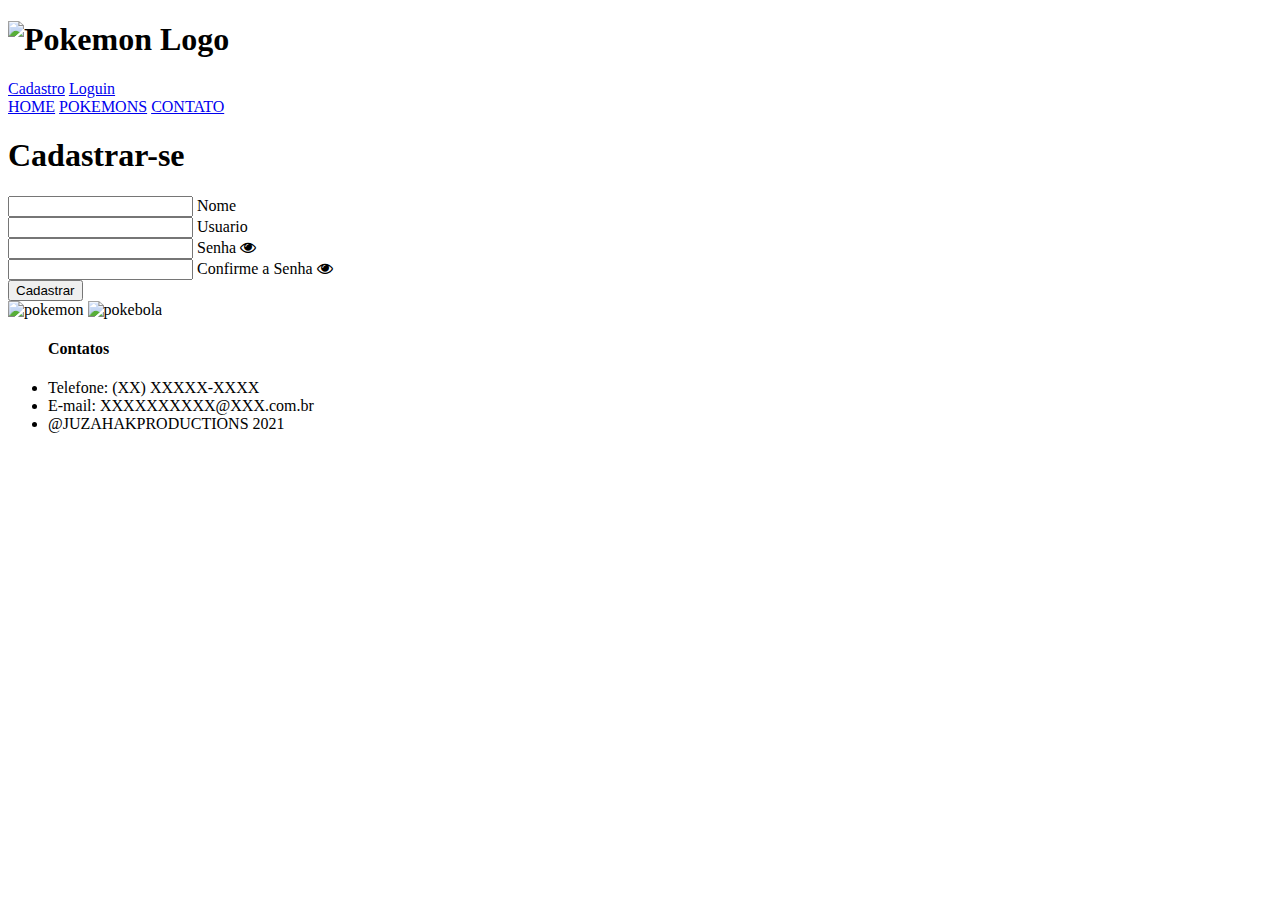
==== cadastro.html @ f2fad58f "refatoring cadastro.html" ====
<!DOCTYPE html>
<html>
    <head>
        <meta charset="utf-8">

        <title>Cadastro | PokePage</title>
        <link href="reset.css" rel="stylesheet">
        <link href="cadastro1.css" rel="stylesheet">
        <link rel="preconnect" href="https://fonts.googleapis.com">
        <link rel="preconnect" href="https://fonts.gstatic.com" crossorigin>
        <link href="https://fonts.googleapis.com/css2?family=Montserrat:wght@300;900&display=swap" rel="stylesheet">
        <link rel="stylesheet" href="https://stackpath.bootstrapcdn.com/font-awesome/4.7.0/css/font-awesome.min.css">

    </head>

    <header class="cabecalho">

        <div class="./Imagens/logoca">
        <h1><img src="./Imagens/Pokemon-logo.png" alt="Pokemon Logo" class="logoca"></h1>

        <nav class="posicao_links">

          <a href="cadastro1.html" class="logo_cadastro">Cadastro</a>
          <a href="login1.html" class="logo_loguin">Loguin</a>

    </nav>
    </div>

    </header>

        <nav class="cabecalho__links">
                    <a href="index.html">HOME</a>
                    <a href="pokemonprodutos.html">POKEMONS</a>
                    <a href="contato.html">CONTATO</a>
            </nav>









            <body>
                <div class="container">
                    <div class="card">
                        <h1> Cadastrar-se </h1>

                        <div id="msgError"></div>
                        <div id="msgSucesso"></div>

                        <div class="label-float">
                            <input type="text" id="nome" placeholder="" required>
                            <label id="labelNome" for="nome">Nome</label>
                        </div>

                        <div class="label-float">
                            <input type="text" id="usuario" placeholder="" required>
                            <label id="labelUsuario" for="usuario">Usuario</label>
                        </div>

                        <div class="label-float">
                            <input type="password" id="senha" placeholder="" required>
                            <label id="labelSenha" for="senha">Senha</label>
                            <i id="verSenha" class="fa fa-eye" aria-hidden="true"></i>
                        </div>

                        <div class="label-float">
                            <input type="password" id="confirmSenha" placeholder="" required>
                            <label id="labelConfirmeSenha" for="confirmSenha">Confirme a Senha</label>
                            <i id="verConfirmeSenha" class="fa fa-eye" aria-hidden="true"></i>
                        </div>

                        <div class="justify-center">
                            <button onclick="cadastrar()">Cadastrar</button>
                        </div>



                    </div>
                </div>



            </body>

            <script src="js/cadastro.js"></script>




            <footer class="footer">

                <div>
                <img src="./Imagens/Pokemon-logo.png" alt="pokemon" class="pokemonpng">
                <img src="./Imagens/pokebola.png" alt="pokebola" class="pokebolapng">
                </div>

                <ul class="contatosrodape">
                    <h4>Contatos</h4>
                    <li>Telefone: (XX) XXXXX-XXXX</li>
                    <li>E-mail: XXXXXXXXXX@XXX.com.br</li>
                    <li class="productions">@JUZAHAKPRODUCTIONS 2021</li>
                </ul>
            </footer>
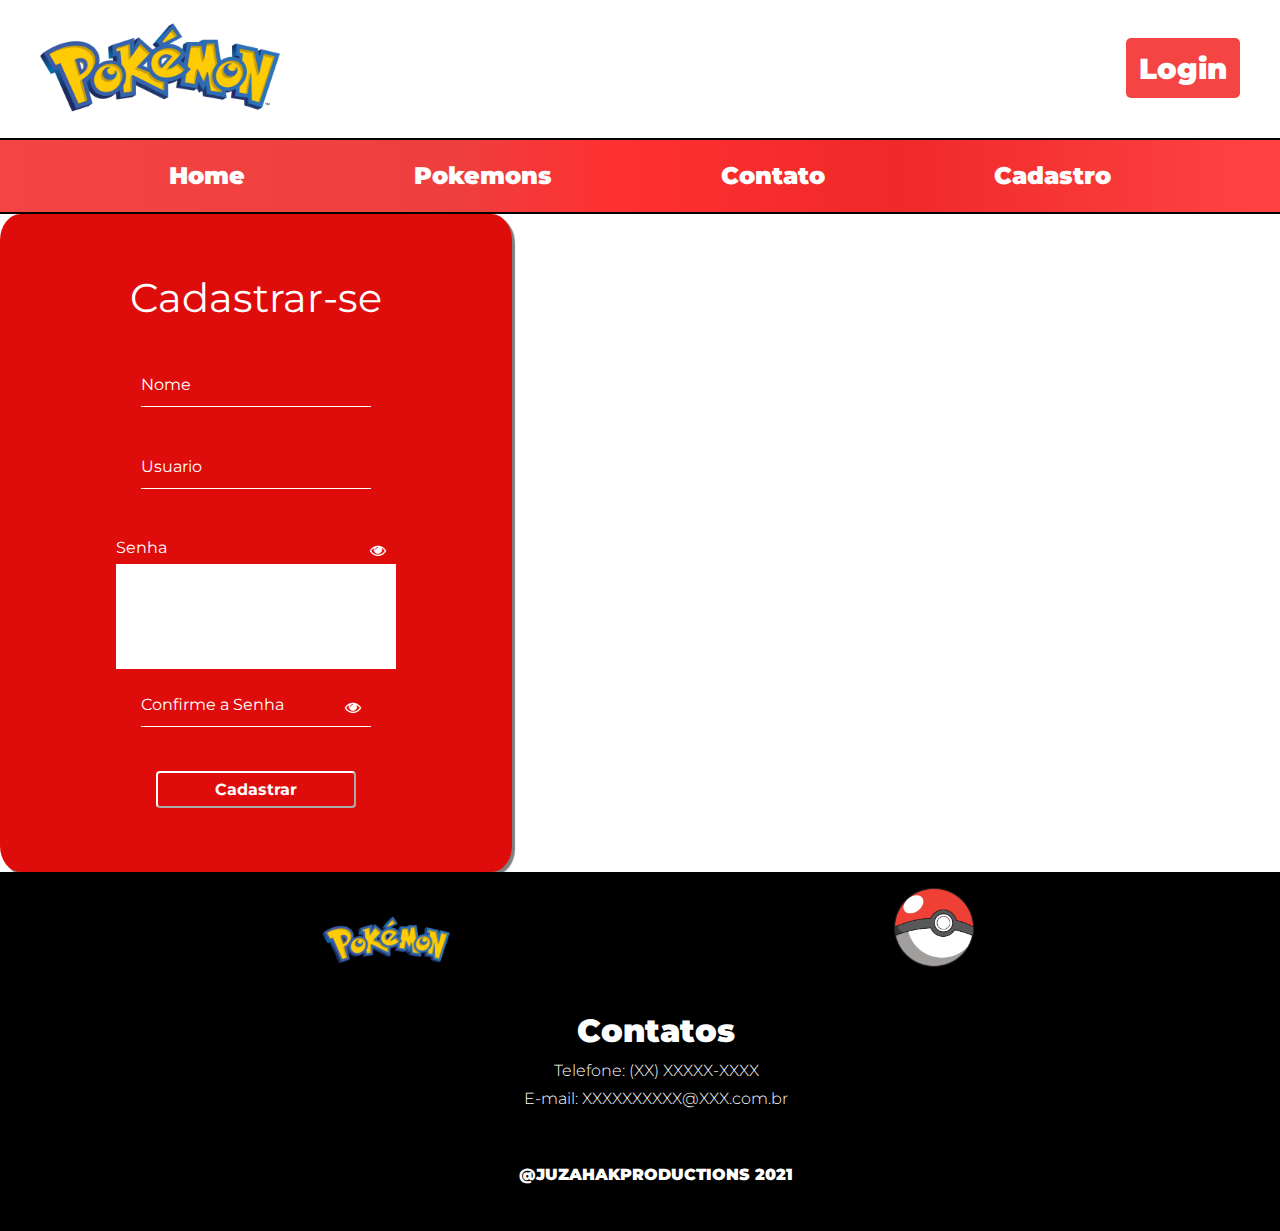
==== commit d8c15321: "changes cadastro" ====
--- a/cadastro.html
+++ b/cadastro.html
@@ -1,71 +1,89 @@
 <!DOCTYPE html>
-<html>
+<html lang="pt-br">
+
     <head>
-        <meta charset="utf-8">
-
+        <meta charset="utf-8" />
+        <meta name="viewport" content="width=device-width, initial-scale=1.0" />
         <title>Cadastro | PokePage</title>
-        <link href="reset.css" rel="stylesheet">
-        <link href="cadastro1.css" rel="stylesheet">
-        <link rel="preconnect" href="https://fonts.googleapis.com">
-        <link rel="preconnect" href="https://fonts.gstatic.com" crossorigin>
-        <link href="https://fonts.googleapis.com/css2?family=Montserrat:wght@300;900&display=swap" rel="stylesheet">
+        <meta http-equiv="X-UA-Compatible" content="ie=edge" />
+        <link rel="preconnect" href="https://fonts.googleapis.com" />
+        <link rel="preconnect" href="https://fonts.gstatic.com" crossorigin />
+        <link href="https://fonts.googleapis.com/css2?family=Montserrat:wght@300;900&display=swap" rel="stylesheet" />
         <link rel="stylesheet" href="https://stackpath.bootstrapcdn.com/font-awesome/4.7.0/css/font-awesome.min.css">
 
+        <!-- link file reset css -->
+        <link rel="stylesheet" href="assets/css/reset.css" />
+
+        <!-- link file css -->
+        <link rel="stylesheet" href="assets/css/styles.css" />
     </head>
 
-    <header class="cabecalho">
+    <body>
+        <div class="container">
+            <!-- header -->
+            <header class="cabecalho">
+                <div class="logoca">
+                    <!-- logo -->
+                    <a href="index.html">
+                        <img src="assets/imagens/Pokemon-logo.png" alt="Pokemon Logo" class="logo" />
+                    </a>
 
-        <div class="./Imagens/logoca">
-        <h1><img src="./Imagens/Pokemon-logo.png" alt="Pokemon Logo" class="logoca"></h1>
+                    <!-- links hero -->
+                    <div class="posicao_links">
+                        <a href="login.html" class="logo_loguin links__hero link__login">Login</a>
+                    </div>
+                </div>
 
-        <nav class="posicao_links">
+                <!-- header links -->
+                <nav class="cabecalho__links">
+                    <a href="index.html" class="btn  cabecalho__link">
+                        Home
+                    </a>
+                    <a href="pokemonprodutos.html" class="btn cabecalho__link">
+                        Pokemons
+                    </a>
+                    <a href="contato.html" class="btn cabecalho__link">
+                        Contato
+                    </a>
+                    <a href="cadastro.html" class="btn cabecalho__link">
+                        Cadastro
+                    </a>
+                </nav>
+            </header>
+            <!-- end of header -->
 
-          <a href="cadastro1.html" class="logo_cadastro">Cadastro</a>
-          <a href="login1.html" class="logo_loguin">Loguin</a>
+            <!-- card -->
+            <div class="container-center container">
+                <main class="card cadastro">
+                    <!-- title -->
+                    <h1 class="title-contato"> Cadastrar-se </h1>
 
-    </nav>
-    </div>
+                    <!-- mensage error -->
+                    <div id="msgError"></div>
+                    <!-- mensage sucess -->
+                    <div id="msgSucesso"></div>
 
-    </header>
-
-        <nav class="cabecalho__links">
-                    <a href="index.html">HOME</a>
-                    <a href="pokemonprodutos.html">POKEMONS</a>
-                    <a href="contato.html">CONTATO</a>
-            </nav>
-
-
-
-
-
-
-
-
-
-            <body>
-                <div class="container">
-                    <div class="card">
-                        <h1> Cadastrar-se </h1>
-
-                        <div id="msgError"></div>
-                        <div id="msgSucesso"></div>
-
+                    <form>
+                        <!-- single label float -->
                         <div class="label-float">
                             <input type="text" id="nome" placeholder="" required>
                             <label id="labelNome" for="nome">Nome</label>
                         </div>
 
+                        <!-- single label float -->
                         <div class="label-float">
                             <input type="text" id="usuario" placeholder="" required>
                             <label id="labelUsuario" for="usuario">Usuario</label>
                         </div>
 
+                        <!-- single label float -->
                         <div class="label-float">
                             <input type="password" id="senha" placeholder="" required>
                             <label id="labelSenha" for="senha">Senha</label>
                             <i id="verSenha" class="fa fa-eye" aria-hidden="true"></i>
                         </div>
 
+                        <!-- single label float -->
                         <div class="label-float">
                             <input type="password" id="confirmSenha" placeholder="" required>
                             <label id="labelConfirmeSenha" for="confirmSenha">Confirme a Senha</label>
@@ -73,34 +91,32 @@
                         </div>
 
                         <div class="justify-center">
-                            <button onclick="cadastrar()">Cadastrar</button>
+                            <button class="btn-white" onclick="cadastrar()">Cadastrar</button>
                         </div>
+                    </form>
+                </main>
+            </div>
+            <!-- end of card -->
 
-
-
+            <!-- footer -->
+            <footer class="footer">
+                <div class="footer-logos">
+                    <div>
+                        <img src="assets/imagens/Pokemon-logo.png" alt="pokemon" class="pokemonpng" />
+                    </div>
+                    <div>
+                        <img src="assets/imagens/pokebola.png" alt="pokebola" class="pokebolapng" />
                     </div>
                 </div>
 
-
-
-            </body>
-
-            <script src="js/cadastro.js"></script>
-
-
-
-
-            <footer class="footer">
-
-                <div>
-                <img src="./Imagens/Pokemon-logo.png" alt="pokemon" class="pokemonpng">
-                <img src="./Imagens/pokebola.png" alt="pokebola" class="pokebolapng">
+                <div class="contatos-rodape">
+                    <h4 class="subheading">Contatos</h4>
+                    <p>Telefone: (XX) XXXXX-XXXX</p>
+                    <p>E-mail: XXXXXXXXXX@XXX.com.br</p>
+                    <p class="productions">@JUZAHAKPRODUCTIONS 2021</p>
                 </div>
-
-                <ul class="contatosrodape">
-                    <h4>Contatos</h4>
-                    <li>Telefone: (XX) XXXXX-XXXX</li>
-                    <li>E-mail: XXXXXXXXXX@XXX.com.br</li>
-                    <li class="productions">@JUZAHAKPRODUCTIONS 2021</li>
-                </ul>
             </footer>
+            <!-- end of footer -->
+        </div>
+    </body>
+</html>
--- a/assets/css/styles.css
+++ b/assets/css/styles.css
@@ -0,0 +1,679 @@
+/*
+==============
+    Globals
+==============
+ */
+html, body, .container{
+    min-width: 100vh
+}
+
+@media screen and (max-width: 420px) {
+    html, body, .container {
+        min-width: 100vh;
+    }
+}
+
+.corpo-reset {
+    background: none!important;
+    box-shadow: none!important;
+}
+
+.title {
+    width: 100%;
+    text-align: center;
+    color: white;
+    font-family: 'Montserrat';
+    font-weight: 900;
+    font-size: 2rem;
+    text-shadow: 2px 2px 2px black;
+}
+
+.title-contato {
+    text-align: center;
+    margin-bottom: 20px;
+    color: white;
+    font-size: 2.5rem;
+    margin: 0rem 3rem 2rem 3rem;
+}
+
+.heading {
+    font-size: 3rem;
+    color: yellow;
+    text-shadow: 5px 5px 5px #000000;
+    font-weight: 900;
+    font-family: 'Montserrat';
+    padding-right: 10rem;
+    padding-top: 3rem;
+    padding-bottom: 2rem;
+    margin-left: 10rem;
+    text-align: center;
+}
+
+a {
+    color: #eee;
+    font-weight: bold;
+    text-decoration: none;
+    transition: all .3s ease-out;
+}
+
+a:hover {
+    color: #FECA05;
+}
+
+.btn-white {
+    background-color: transparent;
+    border-color: white;
+    color: white;
+    padding: 7px;
+    font-weight: bold;
+    font-size: 12pt;
+    margin-top: 20px;
+    border-radius: 4px;
+    cursor: pointer;
+    outline: none;
+    transition: all .3s ease-out;
+    width: 200px;
+}
+.btn-white:hover {
+    background-color: rgb(136, 1, 1);
+}
+
+.sair-botao {
+    margin-left: 2rem;
+    padding: 0rem 1rem;
+    border-style: none;
+    background: darkred;
+    color: white;
+    font-size: 1rem;
+    font-weight: 900;
+    border-radius: 5px;
+}
+.sair-botao:hover {
+    background: rgb(90, 0, 0);
+    transition: all .3s ease-out;
+    transform: scale(1.01);
+}
+
+hr {
+    margin-top: 10%;
+    margin-bottom: 10%;
+    width: 60%;
+}
+
+/*
+==============
+    Header
+==============
+ */
+.cabecalho {
+    background-image: url(./Imagens/redpikachu.jpg);
+    background-position: -11rem;
+    background-size: 100%;
+    width: 100%;
+}
+
+.logoca {
+    display: flex;
+    flex: 2 0 auto;
+    align-items: center;
+    justify-content: space-between;
+    padding: 0 2.5rem;
+}
+
+@media screen and (min-width: 1440px) {
+    .logoca {
+        padding: 0 3.9rem;
+    }
+}
+
+.logo {
+    width: 15rem;
+}
+
+.links__hero {
+    color: rgb(245,68,68);
+    padding-right: 1rem;
+    font-size: 1.8rem;
+    font-family: 'Montserrat';
+    font-weight: 900;
+}
+
+.links__hero:hover {
+    color: #2d88ff;
+}
+
+.link__login {
+    background: rgb(245,68,68);
+    color: white;
+    padding: .8rem;
+    border-radius: 5px;
+}
+
+.link__login:hover {
+    border: 2px solid rgb(245,68,68);
+    color: rgb(245,68,68);
+    background-color: transparent;
+}
+
+.cabecalho__links {
+    display: flex;
+    justify-content: space-evenly;
+    width: 100%;
+    background: rgb(245,68,68);
+    background: linear-gradient(90deg, rgba(245,68,68,1) 0%, rgba(238,62,62,1) 36%, rgba(255,48,48,1) 48%, rgba(240,41,41,1) 70%, rgba(254,66,66,1) 98%);
+    border-top: 2px solid #020202;
+    border-bottom: 2px solid #020202;
+    padding-top: 1.5rem;
+    padding-bottom: 1.5rem;
+}
+
+.cabecalho__link {
+    color: white;
+    font-weight: 900;
+    font-family: 'Montserrat';
+    font-size: 1.5rem;
+}
+
+/*
+==============
+    Home
+==============
+ */
+.pokemon_home-container {
+    width: 100%;
+    background-image: url(../imagens/pokebolafundo.jpg);
+    padding-bottom: 6rem;
+}
+
+.pokemon_home {
+    width: 100%;
+    display: flex;
+    flex-wrap: wrap;
+    justify-content: space-evenly;
+    align-items: stretch;
+    gap: 2rem;
+}
+
+.box_home {
+    width: 100%;
+    max-width: 250px;
+    border-radius: 7px;
+    border: 2px solid black;
+    box-shadow: 5px 5px 8px #000000;
+    overflow: hidden;
+    padding: 1.5%;
+}
+
+#bg-home-1 {
+    background: linear-gradient(90deg, gray, green);
+}
+#bg-home-2 {
+    background: linear-gradient(90deg, gray, red);
+}
+#bg-home-3 {
+    background: linear-gradient(90deg, gray, blue);
+}
+#bg-home-4 {
+    background: linear-gradient(90deg, gray, yellow);
+}
+#bg-home-5 {
+    background: linear-gradient(90deg, red, orange, green, blue, purple);
+}
+
+.home__img {
+    width: 100%;
+    object-fit: cover;
+    object-fit: contain;
+    height: 200px;
+}
+
+.texto_nome {
+    width: 100%;
+    text-align: center;
+    font-size: 2rem;
+    font-weight: 900;
+    font-family: 'Montserrat';
+    padding-top: 1rem;
+    color: white;
+    text-decoration: brown;
+    text-shadow: 5px 5px 8px #000000;
+}
+
+.texto_box {
+    width: 100%;
+    text-align: center;
+    font-size: 1.5rem;
+    padding-bottom: 1rem;
+    padding-top: 1rem;
+    font-family: 'Montserrat';
+    font-weight: 900;
+    color: rgb(255, 230, 0);
+    text-shadow: 5px 5px 8px #000000;
+}
+
+.texto_baixo {
+    width: 100%;
+    text-align: center;
+    font-size: 1.5rem;
+    padding-bottom: 2rem;
+    padding-top: 0.5rem;
+    color: white;
+}
+
+.botao_compre {
+    width: 100%;
+    background: rgb(202, 131, 0);
+    color: white;
+    border: none;
+    border-radius: 5px;
+    cursor: pointer;
+    padding: 0.4rem 2rem 0.4rem 2rem;
+    font-family: 'Montserrat';
+    font-weight: 300;
+}
+
+.botao_compre:hover {
+    background: darkorange;
+    transform: scale(1.2);
+}
+
+/*
+==============
+    Box
+    Vantagens
+==============
+ */
+.box_vantagens {
+    display: flex;
+    flex-direction: row;
+    flex-wrap: nowrap;
+    align-items: center;
+    justify-content: space-around;
+    background-color: red;
+    padding-top: 3rem;
+    padding-right: 1rem;
+    padding-bottom: 3rem;
+}
+
+.texto_video {
+    padding-left: 3rem;
+    padding-right: 5rem;
+    color: white;
+    font-family: 'Montserrat';
+    font-weight: 900;
+    line-height: 23px;
+}
+
+.titulo_video {
+    font-family: 'Montserrat';
+    font-weight: 900;
+    font-size: 2rem;
+    padding-bottom: 1.8rem;
+    line-height: 45px;
+}
+
+.video_abertura {
+    min-width: 500px;
+    min-height: 250px;
+}
+
+@media screen and (max-width: 768px) {
+    .box_vantagens {
+        flex-direction: column;
+        align-items: center;
+        justify-content: space-between;
+    }
+
+    .texto_video {
+        margin-bottom: 2rem;
+    }
+
+    .video_abertura {
+        min-width: 500px;
+        min-height: 200px;
+    }
+}
+
+/*
+==============
+    Footer
+==============
+*/
+.footer {
+    background-color: black;
+}
+
+.pokemonpng {
+    position: absolute;
+    width: 10rem;
+    padding: 1rem;
+}
+
+.pokebolapng {
+    width: 5rem;
+}
+
+.subheading {
+    font-family: 'Montserrat';
+    font-weight: 900;
+    font-size: 2rem;
+    padding-bottom: 1rem;
+}
+
+.footer-logos {
+    padding: 1rem 0.8rem;
+    display: flex;
+    justify-content: space-around;
+    width: 100%;
+}
+
+
+.footer-logos img {
+    display: block;
+}
+
+.contatos-rodape {
+    color: white;
+    padding: 3rem;
+    padding-top: 2rem;
+    padding-left: 5rem;
+    text-align: center;
+    font-family: 'Montserrat';
+    font-weight: 300;
+}
+
+.contatos-rodape p:not(:last-child) {
+    margin-bottom: 12px;
+}
+
+.productions {
+    padding-top: 3rem;
+    font-family: 'Montserrat';
+    font-weight: 900;
+    font-size: 1rem;
+}
+
+
+/*
+==============
+    Estrelas
+==============
+*/
+.alinhamento {
+    width: 100%;
+    background: #eee;
+}
+
+.corpo {
+    display: flex;
+    justify-content: center;
+    flex-wrap: wrap;
+    align-items: center;
+    max-width: 56vw;
+    background: red;
+    margin: 0 auto;
+    margin-top: 5rem;
+    margin-bottom: 5rem;
+    padding: 3rem 1rem;
+    border-radius: 5px;
+    box-shadow: 5px 5px 5px black;
+}
+
+.corpo > form {
+    display: flex;
+    justify-content: center;
+    flex-wrap: wrap;
+    align-items: center;
+    width: 100%;
+}
+
+@media screen and (max-width: 760px){
+    .corpo {
+        max-width: 76vw;
+    }
+}
+@media screen and (max-width: 320px){
+    .corpo {
+        max-width: 86vw;
+    }
+}
+
+form .row {
+    width: 100%;
+    padding: 0 1.1rem;
+}
+form .row:not(:last-child) {
+    margin-bottom: 1rem;
+}
+
+.row label {
+    display: block;
+    text-align: center;
+    color: white;
+    padding: .4rem 0;
+    margin-bottom: 1rem;
+    margin-top: 1rem;
+    font-family: 'Montserrat';
+    font-weight: 900;
+    font-size: 1.5rem;
+    text-shadow: 2px 2px 2px black;
+}
+
+.compra {
+    width: 100%;
+    padding: 1rem 1rem;
+}
+.saque {
+    width: 100%;
+    padding: 1rem 1rem;
+
+}
+
+.adicionar,
+.reduzir {
+    width: 100%;
+    background: yellow;
+    border-style: none;
+    border-radius: 5px;
+    padding: 1rem 0;
+    font-family: 'Montserrat';
+    font-weight: 900;
+    font-size: 1rem;
+}
+
+.reduzir:hover {
+    background-color: rgb(209, 209, 1);
+    transition: all .3s ease-out;
+    transform: scale(1.01);
+    cursor: pointer;
+}
+
+.adicionar:hover {
+    background-color: rgb(209, 209, 1);
+    transition: all .3s ease-out;
+    transform: scale(1.01);
+    cursor: pointer;
+}
+
+.row input {
+    text-align: center;
+}
+
+#deposito {
+    width: 100%;
+    border-style: none;
+    border-radius: 5px;
+    padding-top: 1rem;
+    padding-bottom: 1rem;
+    font-family: 'Montserrat';
+    font-size: 1rem;
+    font-weight: 900;
+    display: flex;
+    align-items: center;
+}
+
+#saque {
+    width: 100%;
+    border-style: none;
+    border-radius: 5px;
+    padding-top: 1rem;
+    padding-bottom: 1rem;
+    font-family: 'Montserrat';
+    font-size: 1rem;
+    font-weight: 900;
+    display: flex;
+    align-items: center;
+}
+
+/*
+==============
+    Contato
+==============
+*/
+.contato.corpo {
+    display: flex;
+    justify-content: center;
+    width: 100%;
+    margin-top: 10px;
+    margin-bottom: 20px;
+}
+
+.card {
+    width: 40vw;
+    background-color: rgb(223, 12, 12);
+    padding: 4rem 1rem;
+    border-radius: 4%;
+    box-shadow: 3px 3px 1px 0px #00000080;
+}
+
+@media screen and (max-width: 760px){
+    .card {
+        width: 76vw;
+    }
+}
+@media screen and (max-width: 375px){
+    .card {
+        width: 100vw;
+    }
+}
+@media screen and (min-width: 1440px){
+    .card {
+        width: 409.59px;
+    }
+}
+
+.card p {
+    color: white;
+    font-size: 14pt;
+    text-align: center;
+}
+
+.card a {
+    color: #eee;
+    font-weight: bold;
+    text-decoration: none;
+    transition: all .3s ease-out;
+}
+.card a:hover {
+    color: rgb(139, 139, 139);
+}
+
+.card form {
+    width: 100%;
+    display: flex;
+    align-items: center;
+    flex-flow: column wrap;
+}
+
+.fa-eye {
+    position: absolute;
+    top: 15px;
+    right: 10px;
+    cursor: pointer;
+    color: white;
+}
+
+.label-float input {
+    width: 100%;
+    padding: 5px 5px;
+    display: inline-block;
+    border: 0;
+    border-bottom: 1px solid white;
+    background-color: transparent;
+    outline: none;
+    min-width: 180px;
+    font-size: 16px;
+    transition: all .3s ease-out;
+    border-radius: 0;
+}
+
+.label-float{
+    position: relative;
+    padding-top: 13px;
+    margin-top: 3%;
+    margin-bottom: 5%;
+}
+
+.label-float input:focus{
+    border-bottom: 2px solid white;
+}
+
+#usuario {
+    color: white;
+}
+
+#senha {
+    color: black;
+    padding-bottom: 5rem;
+    background: white;
+    position: relative;
+    top: 1.5rem;
+    /* width: 100%; */
+    min-width: 280px;
+}
+
+.label-float label {
+    color: white;
+    pointer-events: none;
+    position: absolute;
+    top: 0;
+    left: 0;
+    margin-top: 13px;
+    transition: all .3s ease-out;
+}
+
+.label-float input:focus + label,
+.label-float input:valid + label{
+    font-size: 13px;
+    margin-top: 0;
+    color: white;
+}
+
+/*
+==============
+    Login
+==============
+*/
+.login.corpo {
+    margin-top: 10px;
+    margin-bottom: 20px;
+}
+
+.login .card .title-contato {
+    margin-bottom: 1rem;
+}
+
+.login hr {
+    margin: 24px 0;
+}
+
+@media screen and (max-width: 425px){
+    .login .card {
+        width: 100vw;
+    }
+}
+@media screen and (min-width: 768px){
+    .login .card {
+        max-width: 328px;
+    }
+}
